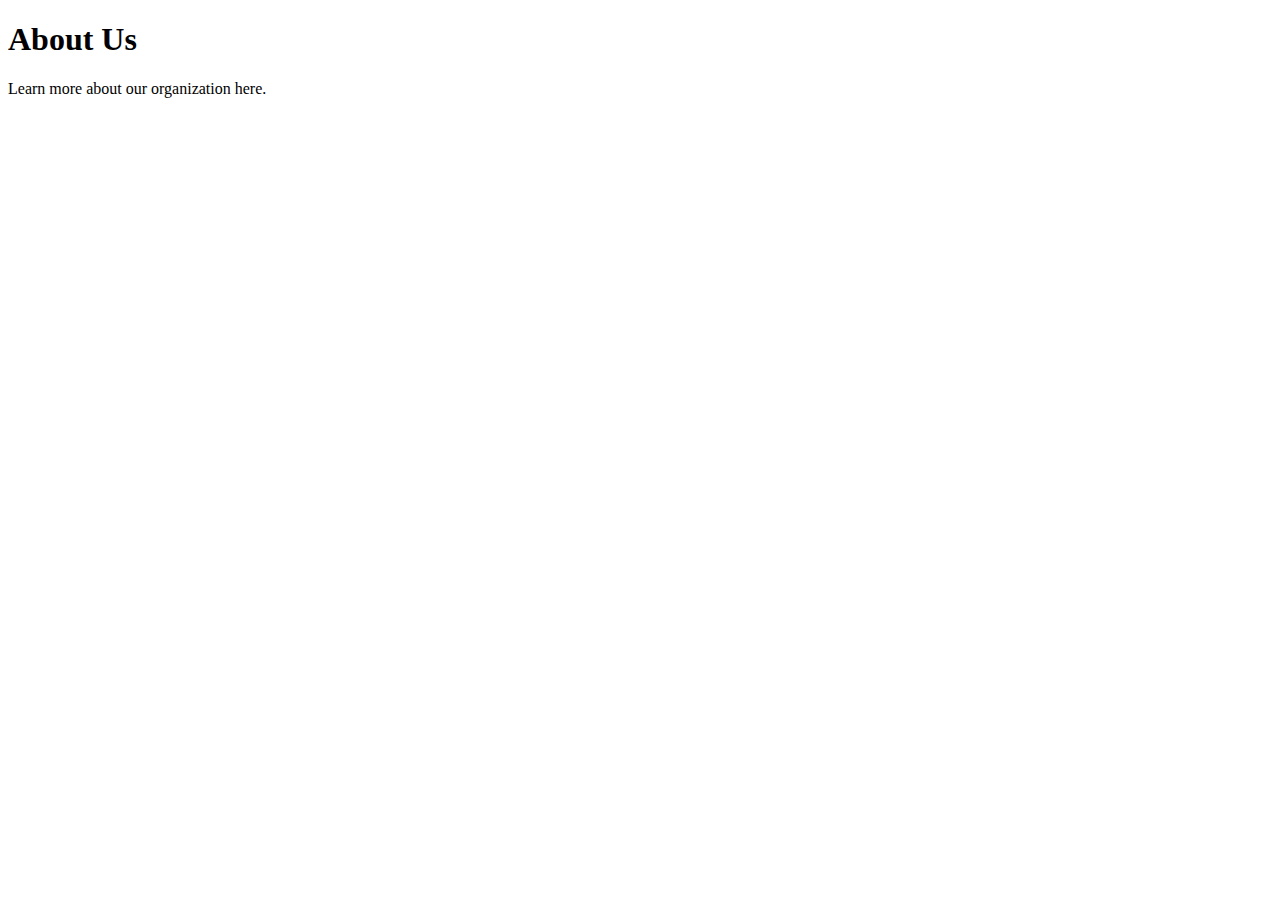
==== views/about.html @ 2b4be7de "Updating changes: Renamed, modified, deleted HTML files" ====
<!DOCTYPE html>
<html lang="en">
<head>
    <meta charset="UTF-8">
    <meta name="viewport" content="width=device-width, initial-scale=1.0">
    <title>About Us</title>
</head>
<body>
    <h1>About Us</h1>
    <p>Learn more about our organization here.</p>
</body>
</html>
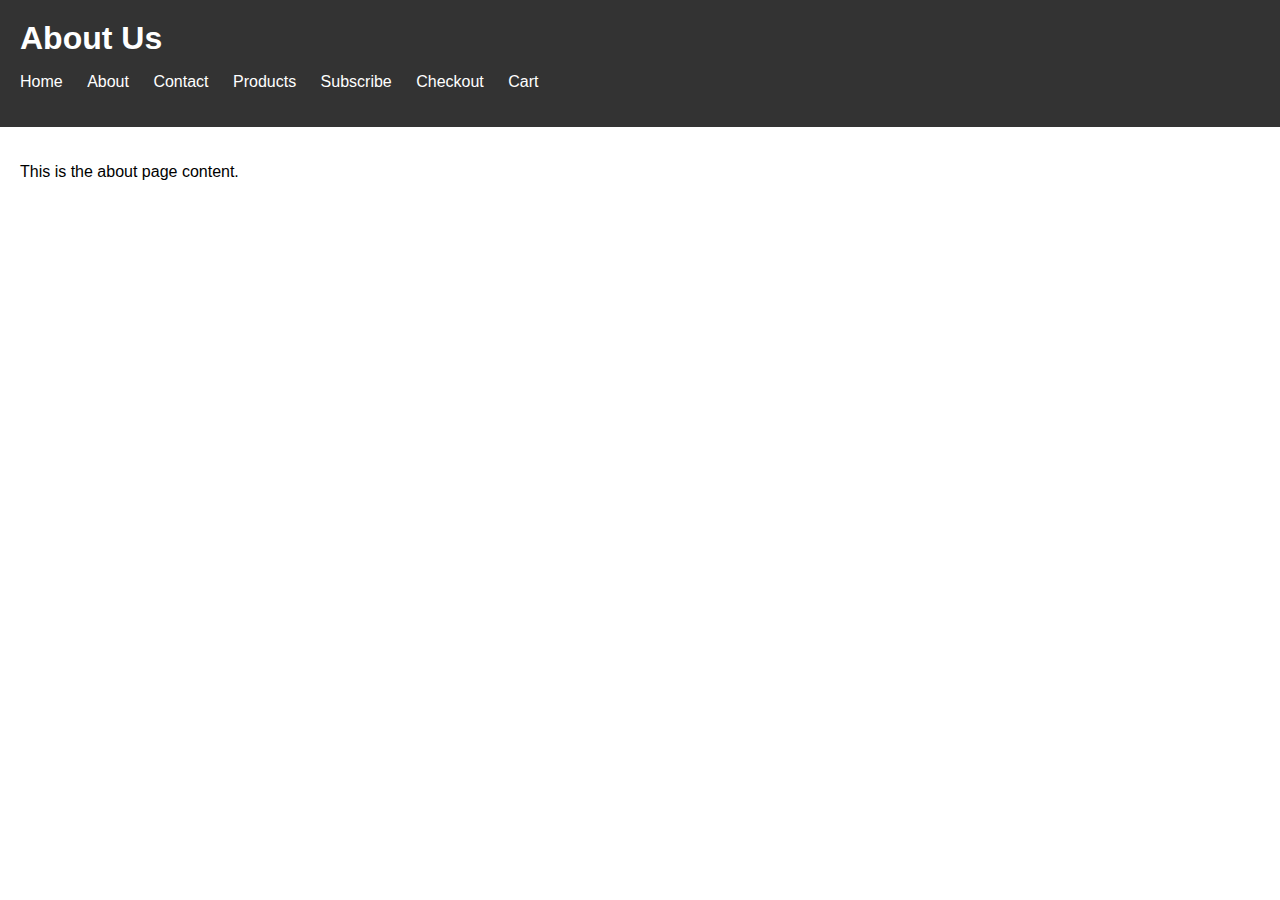
==== commit 99cd4086: "Add styles.css" ====
--- a/views/about.html
+++ b/views/about.html
@@ -1,12 +1,29 @@
+<!-- about.html -->
 <!DOCTYPE html>
 <html lang="en">
 <head>
     <meta charset="UTF-8">
     <meta name="viewport" content="width=device-width, initial-scale=1.0">
-    <title>About Us</title>
+    <title>About</title>
+    <link rel="stylesheet" href="styles.css">
 </head>
 <body>
-    <h1>About Us</h1>
-    <p>Learn more about our organization here.</p>
+    <header>
+        <h1>About Us</h1>
+        <nav>
+            <ul>
+                <li><a href="/">Home</a></li>
+                <li><a href="/about">About</a></li>
+                <li><a href="/contact">Contact</a></li>
+                <li><a href="/products">Products</a></li>
+                <li><a href="/subscribe">Subscribe</a></li>
+                <li><a href="/checkout">Checkout</a></li>
+                <li><a href="/cart">Cart</a></li>
+            </ul>
+        </nav>
+    </header>
+    <main>
+        <p>This is the about page content.</p>
+    </main>
 </body>
 </html>
--- a/views/styles.css
+++ b/views/styles.css
@@ -0,0 +1,78 @@
+/* styles.css */
+
+/* Body */
+body {
+    font-family: Arial, sans-serif;
+    margin: 0;
+    padding: 0;
+}
+
+/* Header */
+header {
+    background-color: #333;
+    color: #fff;
+    padding: 20px;
+}
+
+header h1 {
+    margin: 0;
+}
+
+/* Navigation */
+nav ul {
+    list-style-type: none;
+    padding: 0;
+}
+
+nav ul li {
+    display: inline;
+    margin-right: 20px;
+}
+
+nav ul li a {
+    color: #fff;
+    text-decoration: none;
+}
+
+nav ul li a:hover {
+    text-decoration: underline;
+}
+
+/* Main Content */
+main {
+    padding: 20px;
+}
+
+/* Form Styles (for checkout page) */
+form {
+    max-width: 400px;
+    margin: 0 auto;
+}
+
+form label {
+    display: block;
+    margin-bottom: 10px;
+}
+
+form input[type="text"],
+form input[type="email"],
+form textarea {
+    width: 100%;
+    padding: 10px;
+    margin-bottom: 10px;
+    border: 1px solid #ccc;
+    border-radius: 5px;
+}
+
+form button {
+    padding: 10px 20px;
+    background-color: #333;
+    color: #fff;
+    border: none;
+    border-radius: 5px;
+    cursor: pointer;
+}
+
+form button:hover {
+    background-color: #97c0d1;
+}
